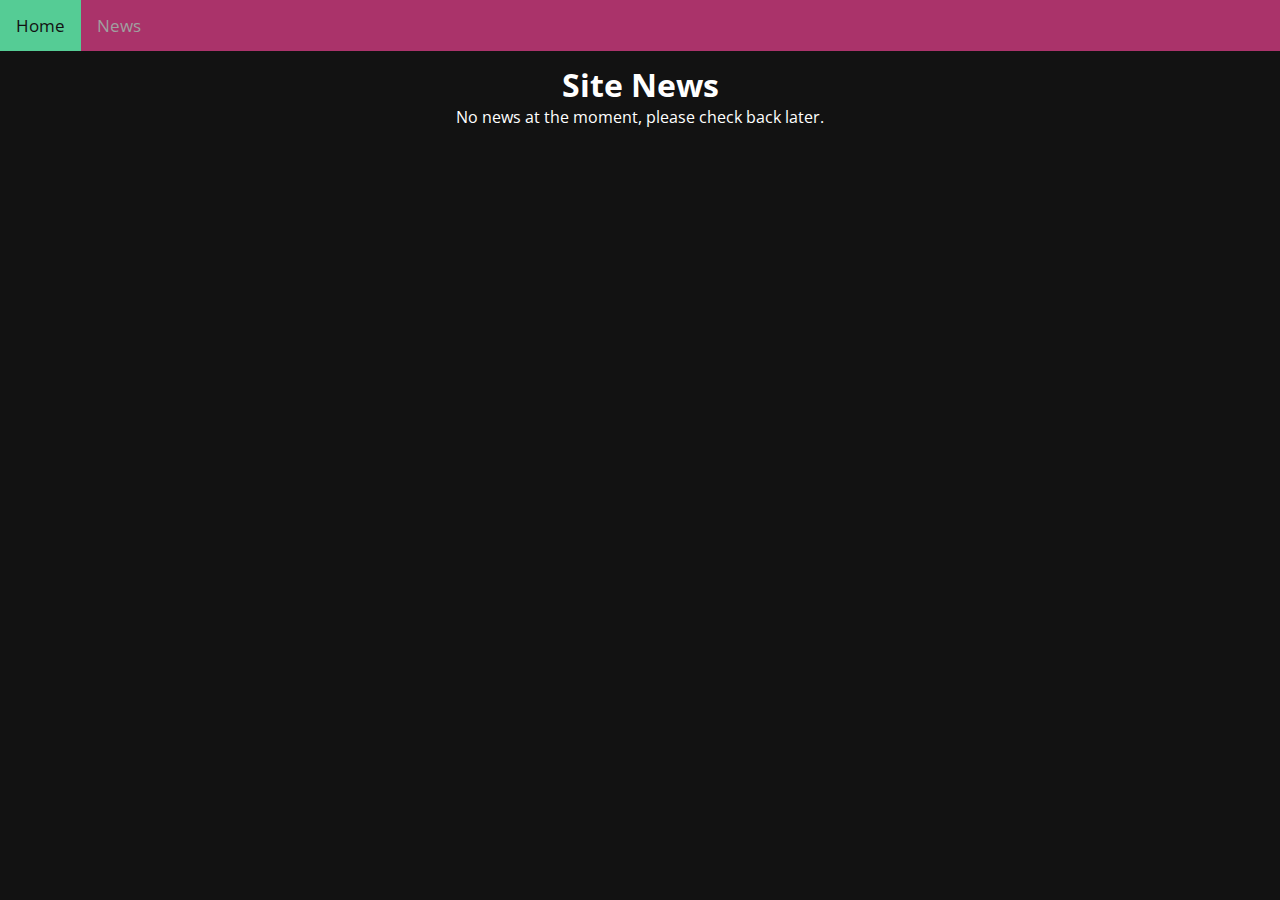
==== news.html @ 98d026bd "update and new" ====
<!DOCTYPE html>
<html>
    <head>
        <title>Vyrix</title>
        <link rel="stylesheet" href="vyrix.css">
    </head>
    <body>
        <div class="nav">
            <a class="active" href="index.html">Home</a>
            <a href="news.html">News</a>
        </div>
        <div class="content">
            <h1>Site News</h1>
            <p class="centre">No news at the moment, please check back later.</p>
        </div>
    </body>
</html>
---- vyrix.css ----
@import url('https://fonts.googleapis.com/css2?family=Open+Sans&display=swap');

* {
    margin: 0px;
    padding: 0px;
    font-family: 'Open Sans';
}

body {
    background-color: #121212;
    color: #FFFFFF;
}

.nav {
    background-color: #aa336a;
    overflow: hidden;
}

.nav a {
    float: left;
    color: #a0a0a0;
    text-align: center;
    padding: 14px 16px;
    text-decoration: none;
    font-size: 17px;
}

.nav a:hover {
    background-color: #e4a6c3;
    color: #121212;
}

.nav a.active {
    background-color: #55cc95;
    color: #121212;
}

.content {
    margin: 8px;
    padding: 4px;
}

.content h1 {
    text-align: center;
}

.content p.centre {
    text-align: center;
}
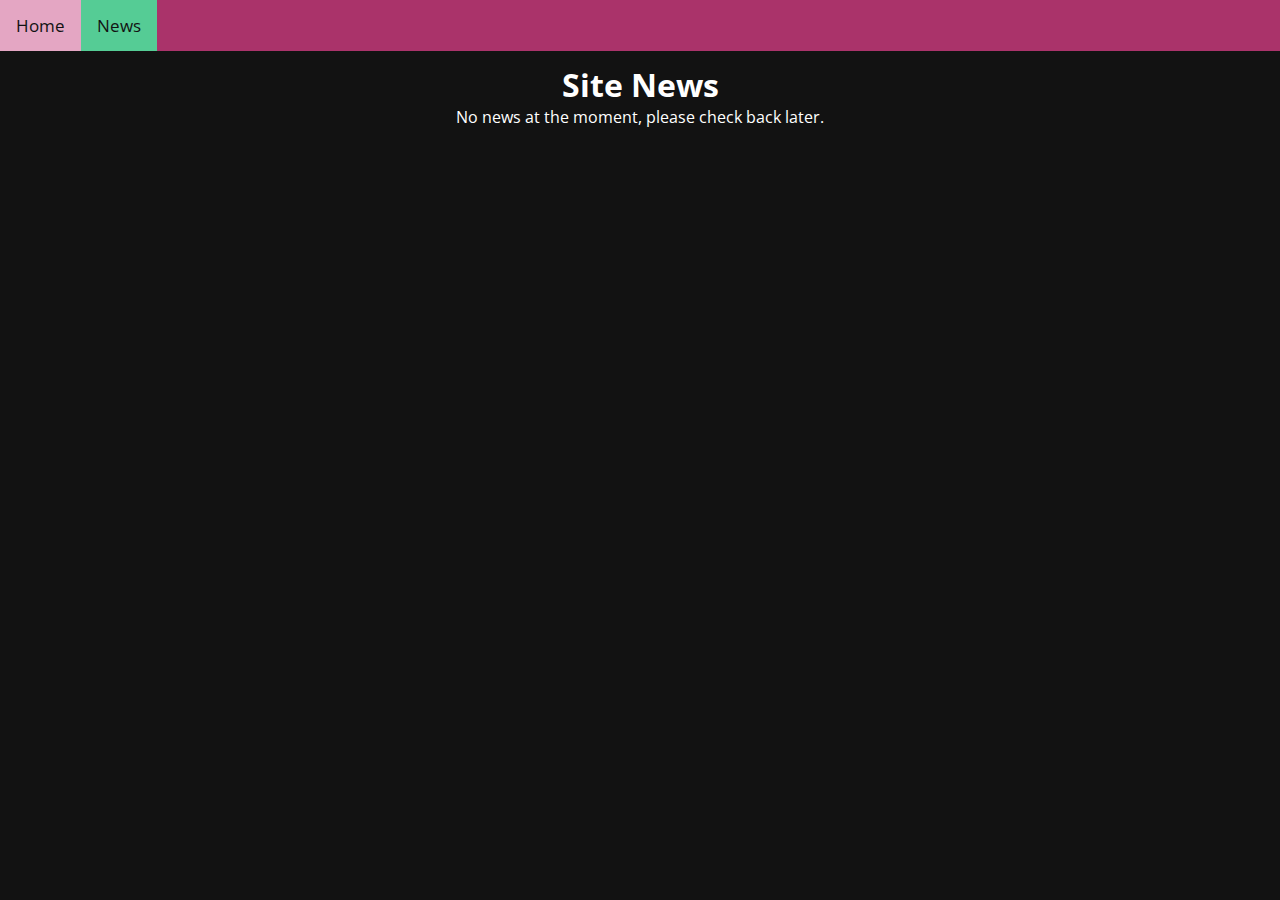
==== commit 1668624e: "Update" ====
--- a/news.html
+++ b/news.html
@@ -1,13 +1,15 @@
 <!DOCTYPE html>
-<html>
+<html lang="en">
     <head>
+        <meta name="viewport" content="width=device-width, initial-scale=1.0">
+        <meta charset="UTF-8">
         <title>Vyrix</title>
         <link rel="stylesheet" href="vyrix.css">
     </head>
     <body>
         <div class="nav">
-            <a class="active" href="index.html">Home</a>
-            <a href="news.html">News</a>
+            <a href="index.html">Home</a>
+            <a class="active" href="news.html">News</a>
         </div>
         <div class="content">
             <h1>Site News</h1>
